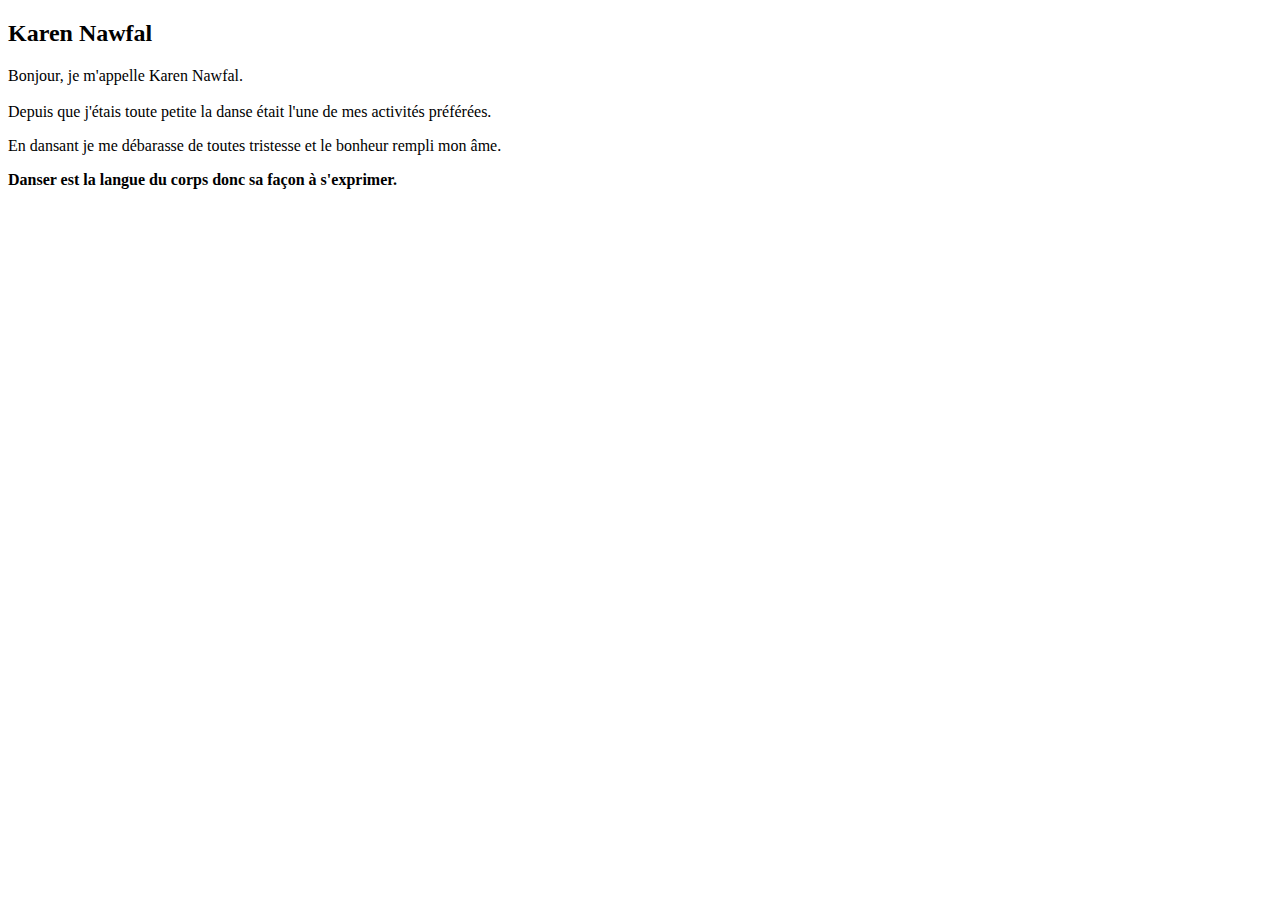
==== about me.html @ 3da50042 "About me" ====
<!DOCTYPE html>
<html lang="fr" dir="ltr">
  <head>
    <meta charset="utf-8">
    <title>About ME</title>
  </head>
  <body>
    <h2>Karen Nawfal</h2>
    <p>Bonjour, je m'appelle Karen Nawfal.<br></br> Depuis que j'étais toute petite la danse était l'une de mes activités préférées.</p>
    <p>En dansant je me débarasse de toutes tristesse et le bonheur rempli mon âme.</p>
    <p><strong>Danser est la langue du corps donc sa façon à s'exprimer.</strong></p>
  </body>
</html>
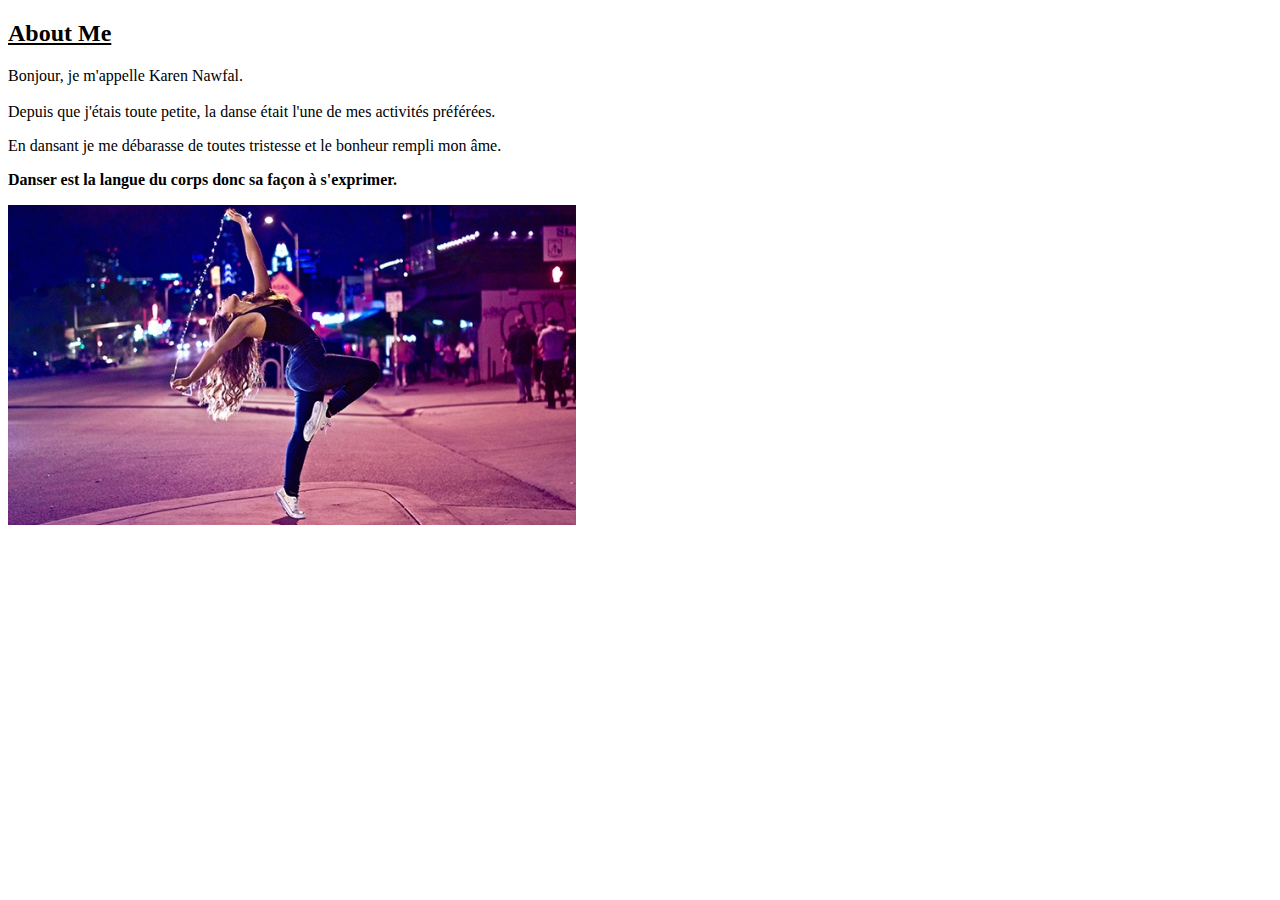
==== commit 8555a207: "8'''" ====
--- a/about me.html
+++ b/about me.html
@@ -5,9 +5,10 @@
     <title>About ME</title>
   </head>
   <body>
-    <h2>Karen Nawfal</h2>
-    <p>Bonjour, je m'appelle Karen Nawfal.<br></br> Depuis que j'étais toute petite la danse était l'une de mes activités préférées.</p>
+    <h2><u>About Me</u></h2>
+    <p>Bonjour, je m'appelle Karen Nawfal.<br></br> Depuis que j'étais toute petite, la danse était l'une de mes activités préférées.</p>
     <p>En dansant je me débarasse de toutes tristesse et le bonheur rempli mon âme.</p>
     <p><strong>Danser est la langue du corps donc sa façon à s'exprimer.</strong></p>
+    <img src="./Photos/danser.jpg">
   </body>
 </html>
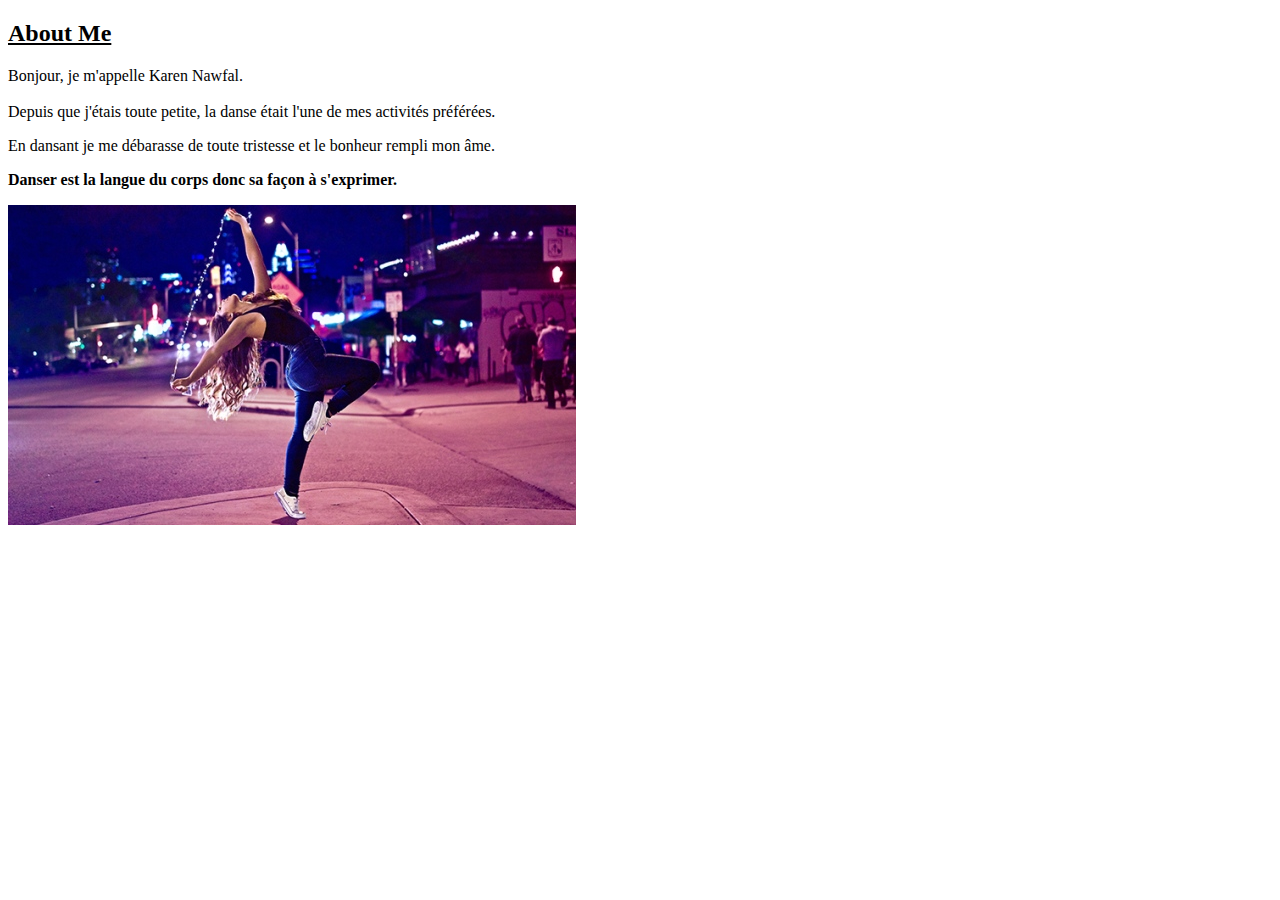
==== commit 33572107: "changement" ====
--- a/about me.html
+++ b/about me.html
@@ -7,7 +7,7 @@
   <body>
     <h2><u>About Me</u></h2>
     <p>Bonjour, je m'appelle Karen Nawfal.<br></br> Depuis que j'étais toute petite, la danse était l'une de mes activités préférées.</p>
-    <p>En dansant je me débarasse de toutes tristesse et le bonheur rempli mon âme.</p>
+    <p>En dansant je me débarasse de toute tristesse et le bonheur rempli mon âme.</p>
     <p><strong>Danser est la langue du corps donc sa façon à s'exprimer.</strong></p>
     <img src="./Photos/danser.jpg">
   </body>
